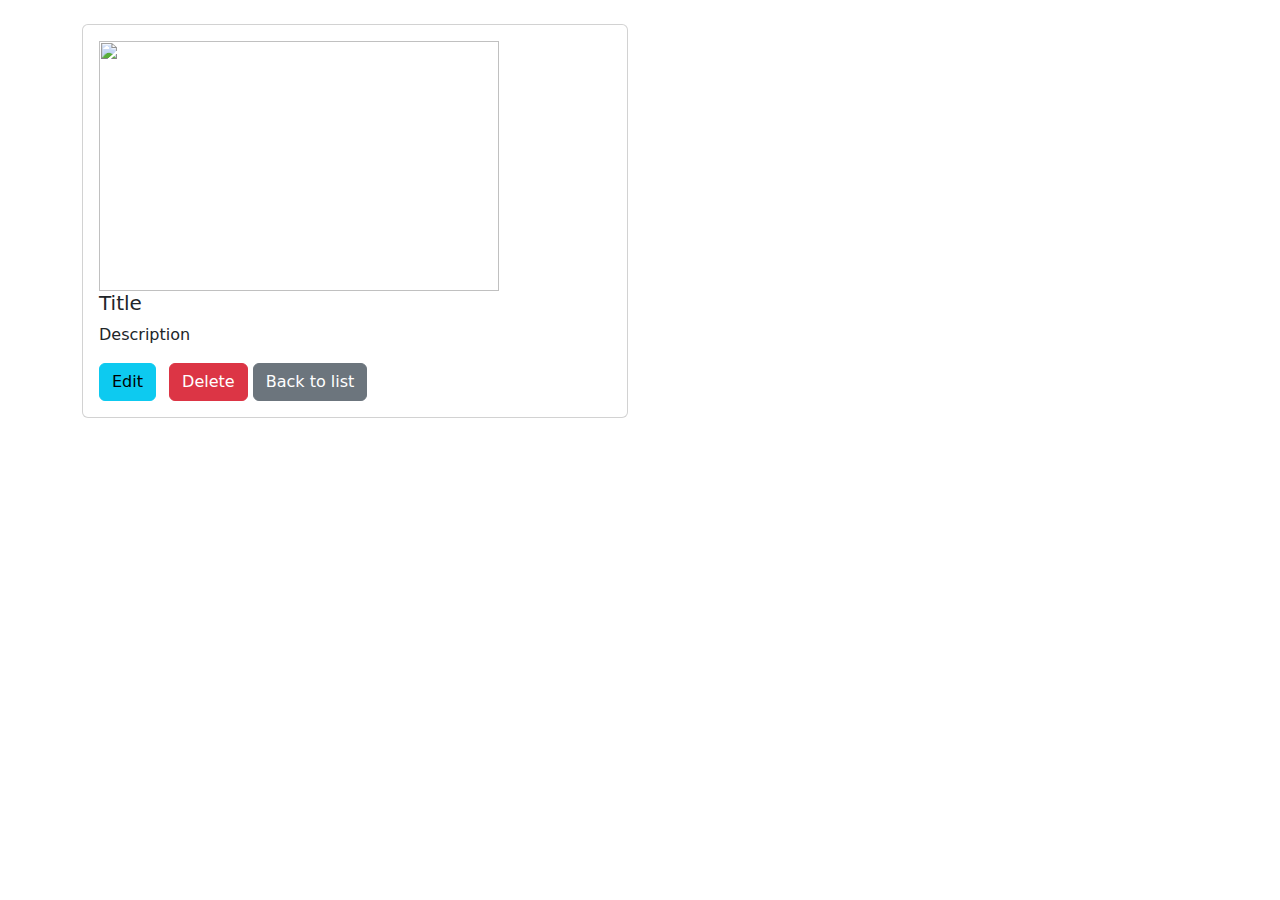
==== src/main/resources/templates/advertisement_details.html @ 93f5a772 "fully register system added" ====
<!DOCTYPE HTML>
<html xmlns:th="http://www.thymeleaf.org">
<head>
  <script src="/docs/5.3/assets/js/color-modes.js"></script>

  <meta charset="utf-8">
  <meta name="viewport" content="width=device-width, initial-scale=1">
  <meta name="description" content="">
  <meta name="author" content="Mark Otto, Jacob Thornton, and Bootstrap contributors">
  <meta name="generator" content="Hugo 0.122.0">
  <title>Product example · Bootstrap v5.3</title>

  <link rel="canonical" href="https://getbootstrap.com/docs/5.3/examples/product/">

  

  <link rel="stylesheet" href="https://cdn.jsdelivr.net/npm/@docsearch/css@3">
  <link href="https://cdn.jsdelivr.net/npm/bootstrap@5.3.3/dist/css/bootstrap.min.css" rel="stylesheet" integrity="sha384-QWTKZyjpPEjISv5WaRU9OFeRpok6YctnYmDr5pNlyT2bRjXh0JMhjY6hW+ALEwIH" crossorigin="anonymous">
  <link href="/docs/5.3/dist/css/bootstrap.min.css" rel="stylesheet" integrity="sha384-QWTKZyjpPEjISv5WaRU9OFeRpok6YctnYmDr5pNlyT2bRjXh0JMhjY6hW+ALEwIH" crossorigin="anonymous">
  
  <!-- Favicons -->
  <link rel="apple-touch-icon" href="/docs/5.3/assets/img/favicons/apple-touch-icon.png" sizes="180x180">
  <link rel="icon" href="/docs/5.3/assets/img/favicons/favicon-32x32.png" sizes="32x32" type="image/png">
  <link rel="icon" href="/docs/5.3/assets/img/favicons/favicon-16x16.png" sizes="16x16" type="image/png">
  <link rel="manifest" href="/docs/5.3/assets/img/favicons/manifest.json">
  <link rel="mask-icon" href="/docs/5.3/assets/img/favicons/safari-pinned-tab.svg" color="#712cf9">
  <link rel="icon" href="/docs/5.3/assets/img/favicons/favicon.ico">
<meta name="theme-color" content="#712cf9">


  <style>
    .bd-placeholder-img {
      font-size: 1.125rem;
      text-anchor: middle;
      -webkit-user-select: none;
      -moz-user-select: none;
      user-select: none;
    }

    @media (min-width: 768px) {
      .bd-placeholder-img-lg {
        font-size: 3.5rem;
      }
    }

    .b-example-divider {
      width: 100%;
      height: 3rem;
      background-color: rgba(0, 0, 0, .1);
      border: solid rgba(0, 0, 0, .15);
      border-width: 1px 0;
      box-shadow: inset 0 .5em 1.5em rgba(0, 0, 0, .1), inset 0 .125em .5em rgba(0, 0, 0, .15);
    }

    .b-example-vr {
      flex-shrink: 0;
      width: 1.5rem;
      height: 100vh;
    }

    .bi {
      vertical-align: -.125em;
      fill: currentColor;
    }

    .nav-scroller {
      position: relative;
      z-index: 2;
      height: 2.75rem;
      overflow-y: hidden;
    }

    .nav-scroller .nav {
      display: flex;
      flex-wrap: nowrap;
      padding-bottom: 1rem;
      margin-top: -1px;
      overflow-x: auto;
      text-align: center;
      white-space: nowrap;
      -webkit-overflow-scrolling: touch;
    }

    .btn-bd-primary {
      --bd-violet-bg: #712cf9;
      --bd-violet-rgb: 112.520718, 44.062154, 249.437846;

      --bs-btn-font-weight: 600;
      --bs-btn-color: var(--bs-white);
      --bs-btn-bg: var(--bd-violet-bg);
      --bs-btn-border-color: var(--bd-violet-bg);
      --bs-btn-hover-color: var(--bs-white);
      --bs-btn-hover-bg: #6528e0;
      --bs-btn-hover-border-color: #6528e0;
      --bs-btn-focus-shadow-rgb: var(--bd-violet-rgb);
      --bs-btn-active-color: var(--bs-btn-hover-color);
      --bs-btn-active-bg: #5a23c8;
      --bs-btn-active-border-color: #5a23c8;
    }

    .bd-mode-toggle {
      z-index: 1500;
    }

    .bd-mode-toggle .dropdown-menu .active .bi {
      display: block !important;
    }
  </style>

  
</head>
<body>
    <header th:insert="blocks/header :: header"></header>
      <main>
        <div class="container">
          <div class="row">
            <div class="col-md-6">
              <br>
              <div class="card mb-4">
                <div class="card-body">
                  <img src="" alt="" height="250px" width="400px">
                  <h5 class="card-title" th:text="${advertisement.title}">Title</h5>
                  <p class="card-text" th:text="${advertisement.description}">Description</p>
                  <a th:href="@{/edit/{id}(id=${advertisement.id})}" class="btn btn-info me-2">Edit</a>
                  <a th:href="@{/delete/{id}(id=${advertisement.id})}" class="btn btn-danger">Delete</a>
                  <a th:href="@{/}" class="btn btn-secondary">Back to list</a>
                </div>
              </div>
            </div>
          </div>
        </div>
      </main>
      
      <footer th:insert="blocks/footer :: footer"></footer>
</body>
</html>
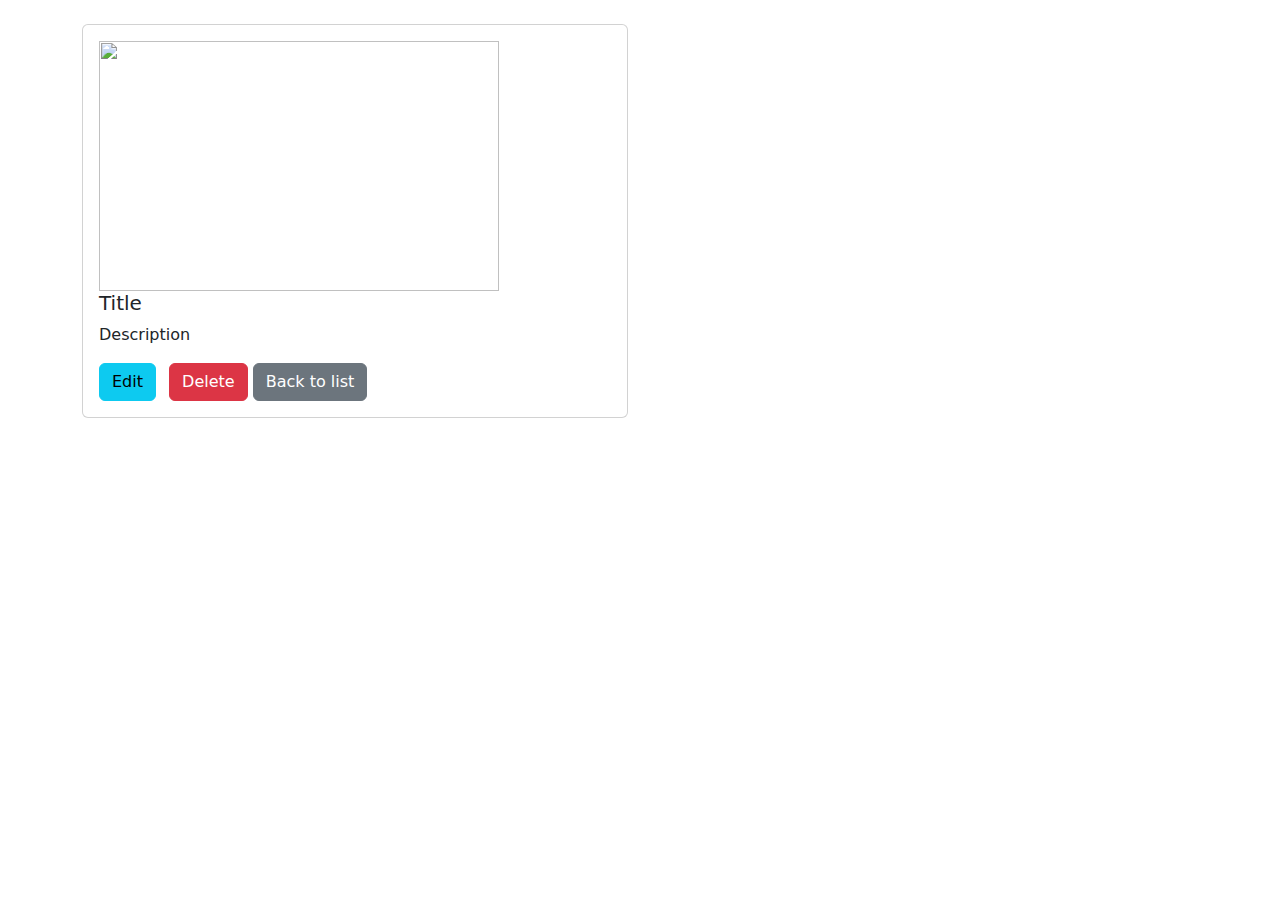
==== commit 2b21226c: "user id bind to advertisement" ====
--- a/src/main/resources/templates/advertisement_details.html
+++ b/src/main/resources/templates/advertisement_details.html
@@ -121,9 +121,16 @@
                   <img src="" alt="" height="250px" width="400px">
                   <h5 class="card-title" th:text="${advertisement.title}">Title</h5>
                   <p class="card-text" th:text="${advertisement.description}">Description</p>
-                  <a th:href="@{/edit/{id}(id=${advertisement.id})}" class="btn btn-info me-2">Edit</a>
-                  <a th:href="@{/delete/{id}(id=${advertisement.id})}" class="btn btn-danger">Delete</a>
+
+                  <span th:if="${user_id} == ${advertisement.user.id}">
+                    <a th:href="@{/edit/{id}(id=${advertisement.id})}" class="btn btn-info me-2">Edit</a>
+                    <form th:action="@{/delete}" style="display: table-row;" method="post">
+                      <input type="hidden" th:name = "add_id" th:value="${advertisement.id}">
+                      <button type="submit" class="btn btn-danger">Delete</button>
+                    </form>
+                  </span>
                   <a th:href="@{/}" class="btn btn-secondary">Back to list</a>
+
                 </div>
               </div>
             </div>
